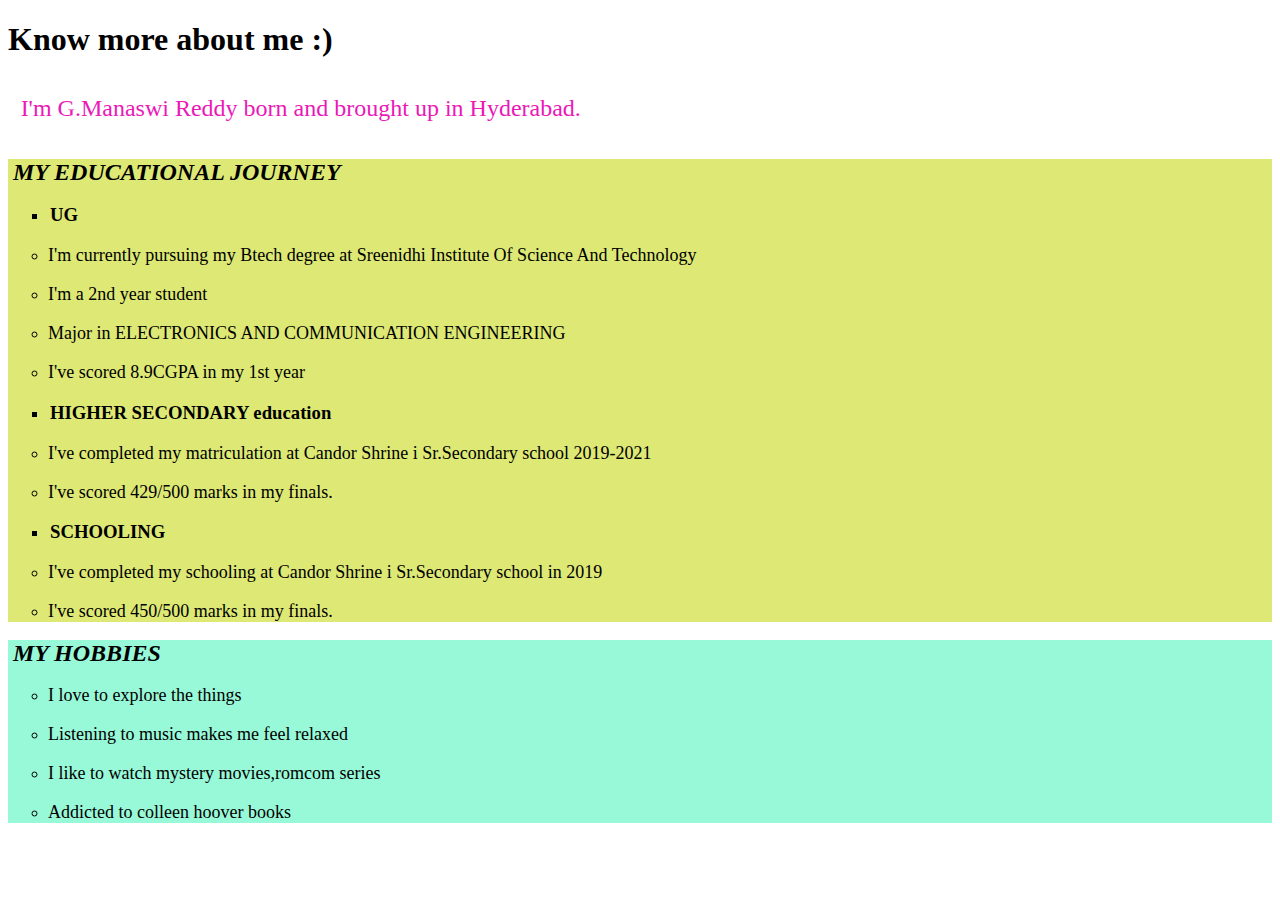
==== about.html @ e32d3ff1 "Initial commit" ====
<!DOCTYPE html>
<html lang="en">
<head>
    <meta charset="UTF-8">
    <meta http-equiv="X-UA-Compatible" content="IE=edge">
    <meta name="viewport" content="width=device-width, initial-scale=1.0">
    <title>ABOUT</title>
    <link rel="stylesheet" href="..//CSS/about.css">
<style>
    body{
        background-image: url('https://www.google.com/url?sa=i&url=https%3A%2F%2Fwww.freepik.com%2Ffree-photos-vectors%2Fbackground-design&psig=AOvVaw1z7PnwmovNWKEcW216A9Go&ust=1681655858535000&source=images&cd=vfe&ved=0CBEQjRxqFwoTCJCP1-WOrP4CFQAAAAAdAAAAABAR');
    }
</style>
</head>
<body>
    
    <h1>Know more about me :)</h1>
    <p style="font-size:x-large; padding:1%;color: rgb(234 25 183);"> I'm G.Manaswi Reddy born and brought up in Hyderabad.   </p>
    <div class="myeducation" style="background-color:#dde875; border-bottom:1px ;" >
      <h2 style="margin: 1px 5px ;"><i> MY EDUCATIONAL JOURNEY</i></h2>
        <ul type="circle">
            <li type="square"><h3 style="margin-left:2px;">UG</h3></li>
            <li ><p style="font-size:18px">I'm currently pursuing my Btech degree at Sreenidhi Institute Of Science And Technology</p></li>
            <li ><p style="font-size:18px">I'm a 2nd year student </p></li>
            <li ><p style="font-size:18px">Major in ELECTRONICS AND COMMUNICATION ENGINEERING</p></li>
            <li ><p style="font-size:18px">I've scored 8.9CGPA in my 1st year</p></li>
        </ul>
   
        <ul type="circle">
            <li type="square"><h3 style="margin-left:2px;">HIGHER SECONDARY education</h3></li>
            <li ><p style="font-size:18px">I've completed my matriculation at Candor Shrine i Sr.Secondary school 2019-2021</p></li>
            <li ><p style="font-size:18px">I've scored 429/500 marks in my finals.</p> </li>
        </ul>
    
    <ul type="circle">
        <li type="square"><h3 style="margin-left:2px;">SCHOOLING</h3></li>
        <li ><p style="font-size:18px">I've completed my schooling at Candor Shrine i Sr.Secondary school in 2019</p></li>
        <li s><p style="font-size:18px">I've scored 450/500 marks in my finals. </p></li>
    </ul>
    </div>
    <div class="hobbies" style="background-color:#98f9d8;">
        <h2 style="margin: 1px 5px ;"><i> MY HOBBIES</i></h2>
        <ul type="circle">
            <li ><p style="font-size:18px">I love to explore the things </p></li>
            <li ><p style="font-size:18px">Listening to music makes me feel relaxed</p></li>
            <li ><p style="font-size:18px">I like to watch mystery movies,romcom series</p></li>
            <li ><p style="font-size:18px">Addicted to colleen hoover books</p></li>
        </ul>
    </div>
    <div >

    </div>

</body>
</html>
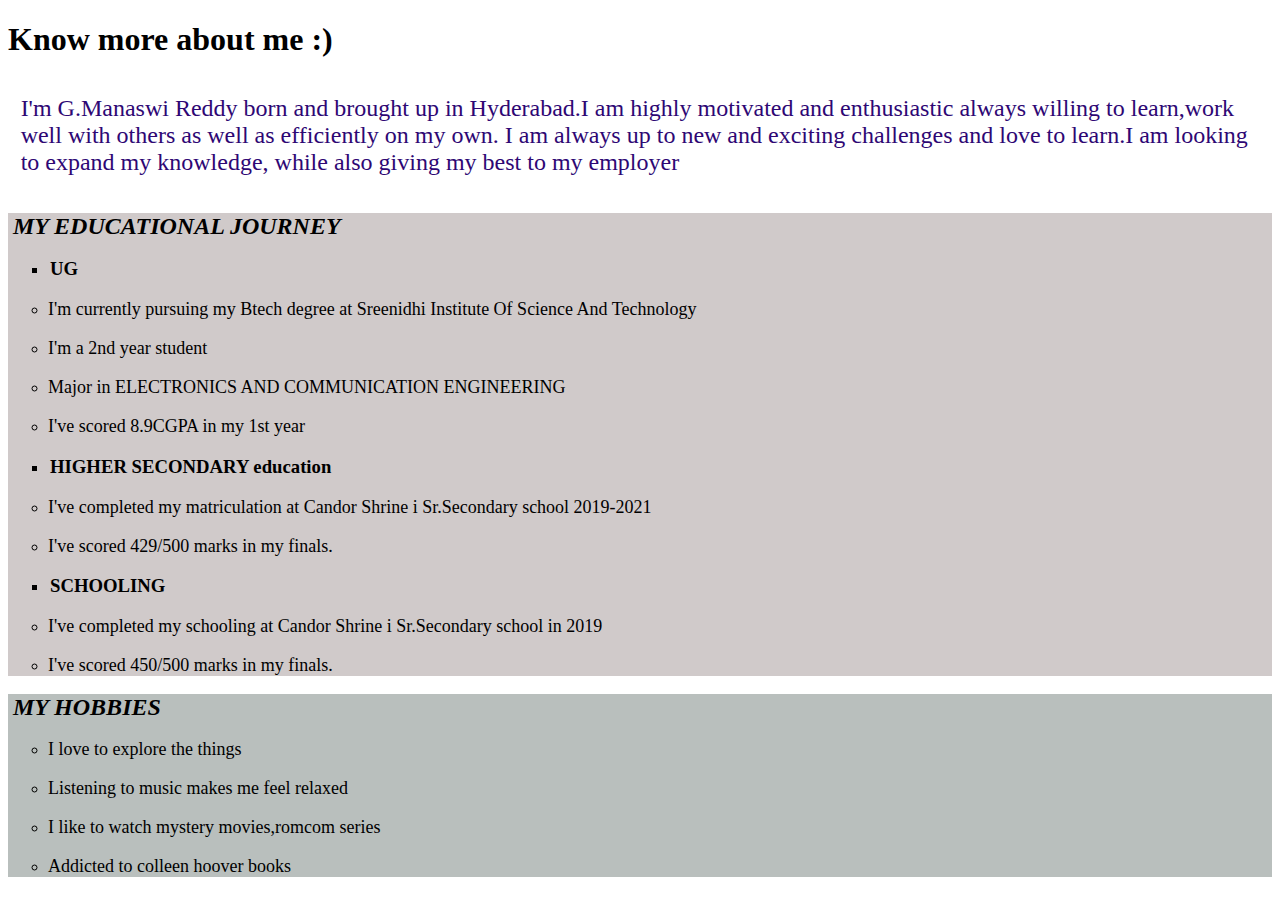
==== commit 263431c0: "Add files via upload" ====
--- a/about.html
+++ b/about.html
@@ -1,55 +1,55 @@
-<!DOCTYPE html>
-<html lang="en">
-<head>
-    <meta charset="UTF-8">
-    <meta http-equiv="X-UA-Compatible" content="IE=edge">
-    <meta name="viewport" content="width=device-width, initial-scale=1.0">
-    <title>ABOUT</title>
-    <link rel="stylesheet" href="..//CSS/about.css">
-<style>
-    body{
-        background-image: url('https://www.google.com/url?sa=i&url=https%3A%2F%2Fwww.freepik.com%2Ffree-photos-vectors%2Fbackground-design&psig=AOvVaw1z7PnwmovNWKEcW216A9Go&ust=1681655858535000&source=images&cd=vfe&ved=0CBEQjRxqFwoTCJCP1-WOrP4CFQAAAAAdAAAAABAR');
-    }
-</style>
-</head>
-<body>
-    
-    <h1>Know more about me :)</h1>
-    <p style="font-size:x-large; padding:1%;color: rgb(234 25 183);"> I'm G.Manaswi Reddy born and brought up in Hyderabad.   </p>
-    <div class="myeducation" style="background-color:#dde875; border-bottom:1px ;" >
-      <h2 style="margin: 1px 5px ;"><i> MY EDUCATIONAL JOURNEY</i></h2>
-        <ul type="circle">
-            <li type="square"><h3 style="margin-left:2px;">UG</h3></li>
-            <li ><p style="font-size:18px">I'm currently pursuing my Btech degree at Sreenidhi Institute Of Science And Technology</p></li>
-            <li ><p style="font-size:18px">I'm a 2nd year student </p></li>
-            <li ><p style="font-size:18px">Major in ELECTRONICS AND COMMUNICATION ENGINEERING</p></li>
-            <li ><p style="font-size:18px">I've scored 8.9CGPA in my 1st year</p></li>
-        </ul>
-   
-        <ul type="circle">
-            <li type="square"><h3 style="margin-left:2px;">HIGHER SECONDARY education</h3></li>
-            <li ><p style="font-size:18px">I've completed my matriculation at Candor Shrine i Sr.Secondary school 2019-2021</p></li>
-            <li ><p style="font-size:18px">I've scored 429/500 marks in my finals.</p> </li>
-        </ul>
-    
-    <ul type="circle">
-        <li type="square"><h3 style="margin-left:2px;">SCHOOLING</h3></li>
-        <li ><p style="font-size:18px">I've completed my schooling at Candor Shrine i Sr.Secondary school in 2019</p></li>
-        <li s><p style="font-size:18px">I've scored 450/500 marks in my finals. </p></li>
-    </ul>
-    </div>
-    <div class="hobbies" style="background-color:#98f9d8;">
-        <h2 style="margin: 1px 5px ;"><i> MY HOBBIES</i></h2>
-        <ul type="circle">
-            <li ><p style="font-size:18px">I love to explore the things </p></li>
-            <li ><p style="font-size:18px">Listening to music makes me feel relaxed</p></li>
-            <li ><p style="font-size:18px">I like to watch mystery movies,romcom series</p></li>
-            <li ><p style="font-size:18px">Addicted to colleen hoover books</p></li>
-        </ul>
-    </div>
-    <div >
-
-    </div>
-
-</body>
+<!DOCTYPE html>
+<html lang="en">
+<head>
+    <meta charset="UTF-8">
+    <meta http-equiv="X-UA-Compatible" content="IE=edge">
+    <meta name="viewport" content="width=device-width, initial-scale=1.0">
+    <title>ABOUT</title>
+    <link rel="stylesheet" href="..//CSS/about.css">
+<style>
+    body{
+        background-image: url('https://www.google.com/url?sa=i&url=https%3A%2F%2Fwww.freepik.com%2Ffree-photos-vectors%2Fbackground-design&psig=AOvVaw1z7PnwmovNWKEcW216A9Go&ust=1681655858535000&source=images&cd=vfe&ved=0CBEQjRxqFwoTCJCP1-WOrP4CFQAAAAAdAAAAABAR');
+    }
+</style>
+</head>
+<body>
+    
+    <h1>Know more about me :)</h1>
+    <p style="font-size:x-large; padding:1%;color: rgb(46 7 116);"> I'm G.Manaswi Reddy born and brought up in Hyderabad.I am highly motivated and enthusiastic always willing to learn,work well with others as well as efficiently on my own. I am always up to new and exciting challenges and love to learn.I am looking to expand my knowledge, while also giving my best to my employer </p>
+    <div class="myeducation" style="background-color:#d0caca; border-bottom:1px ;" >
+      <h2 style="margin: 1px 5px ;"><i> MY EDUCATIONAL JOURNEY</i></h2>
+        <ul type="circle">
+            <li type="square"><h3 style="margin-left:2px;">UG</h3></li>
+            <li ><p style="font-size:18px">I'm currently pursuing my Btech degree at Sreenidhi Institute Of Science And Technology</p></li>
+            <li ><p style="font-size:18px">I'm a 2nd year student </p></li>
+            <li ><p style="font-size:18px">Major in ELECTRONICS AND COMMUNICATION ENGINEERING</p></li>
+            <li ><p style="font-size:18px">I've scored 8.9CGPA in my 1st year</p></li>
+        </ul>
+   
+        <ul type="circle">
+            <li type="square"><h3 style="margin-left:2px;">HIGHER SECONDARY education</h3></li>
+            <li ><p style="font-size:18px">I've completed my matriculation at Candor Shrine i Sr.Secondary school 2019-2021</p></li>
+            <li ><p style="font-size:18px">I've scored 429/500 marks in my finals.</p> </li>
+        </ul>
+    
+    <ul type="circle">
+        <li type="square"><h3 style="margin-left:2px;">SCHOOLING</h3></li>
+        <li ><p style="font-size:18px">I've completed my schooling at Candor Shrine i Sr.Secondary school in 2019</p></li>
+        <li s><p style="font-size:18px">I've scored 450/500 marks in my finals. </p></li>
+    </ul>
+    </div>
+    <div class="hobbies" style="background-color:#b9bfbd;">
+        <h2 style="margin: 1px 5px ;"><i> MY HOBBIES</i></h2>
+        <ul type="circle">
+            <li ><p style="font-size:18px">I love to explore the things </p></li>
+            <li ><p style="font-size:18px">Listening to music makes me feel relaxed</p></li>
+            <li ><p style="font-size:18px">I like to watch mystery movies,romcom series</p></li>
+            <li ><p style="font-size:18px">Addicted to colleen hoover books</p></li>
+        </ul>
+    </div>
+    <div >
+
+    </div>
+
+</body>
 </html>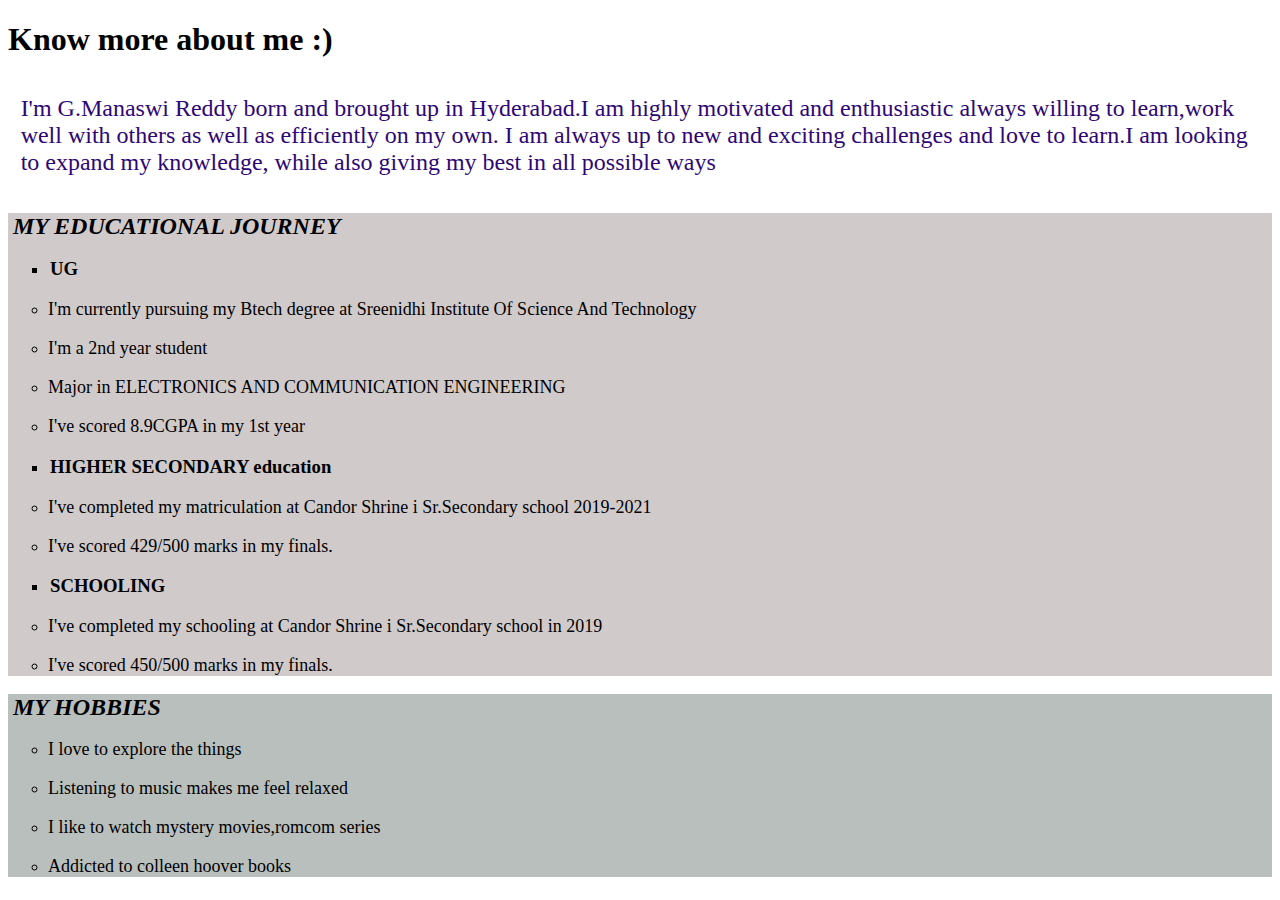
==== commit 9c92de6d: "Update about.html" ====
--- a/about.html
+++ b/about.html
@@ -15,7 +15,7 @@
 <body>
     
     <h1>Know more about me :)</h1>
-    <p style="font-size:x-large; padding:1%;color: rgb(46 7 116);"> I'm G.Manaswi Reddy born and brought up in Hyderabad.I am highly motivated and enthusiastic always willing to learn,work well with others as well as efficiently on my own. I am always up to new and exciting challenges and love to learn.I am looking to expand my knowledge, while also giving my best to my employer </p>
+    <p style="font-size:x-large; padding:1%;color: rgb(46 7 116);"> I'm G.Manaswi Reddy born and brought up in Hyderabad.I am highly motivated and enthusiastic always willing to learn,work well with others as well as efficiently on my own. I am always up to new and exciting challenges and love to learn.I am looking to expand my knowledge, while also giving my best in all possible ways </p>
     <div class="myeducation" style="background-color:#d0caca; border-bottom:1px ;" >
       <h2 style="margin: 1px 5px ;"><i> MY EDUCATIONAL JOURNEY</i></h2>
         <ul type="circle">
@@ -52,4 +52,4 @@
     </div>
 
 </body>
-</html>+</html>
